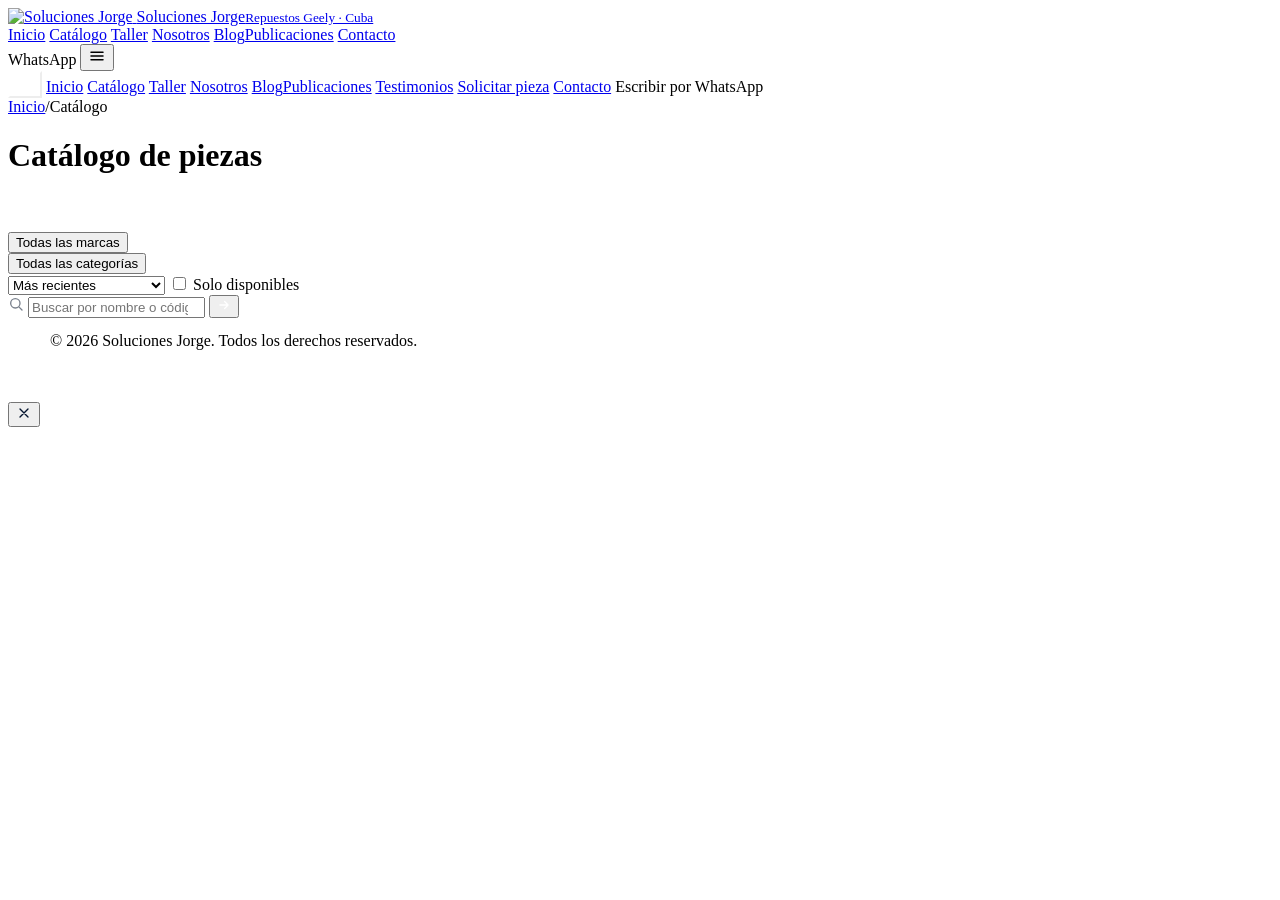
==== public/catalogo.html @ a270cb55 "Update catalogo.html" ====
<!doctype html>
<html lang="es">
<head>
<meta charset="utf-8">
<meta name="viewport" content="width=device-width, initial-scale=1, viewport-fit=cover">
<title>Catálogo de repuestos Geely en La Habana | Soluciones Jorge</title>
<meta name="description" content="Catálogo de piezas y repuestos Geely en La Habana, Cuba para CK, GC6, MK, FC y Emgrand 718. Consulta disponibilidad y solicita tu pieza en Soluciones Jorge.">
<link rel="icon" href="/img/favicon-32.png">
<link rel="apple-touch-icon" href="/img/logo-180.png">
<link rel="stylesheet" href="/css/styles.css">
</head>
<body>

<nav class="navbar">
  <div class="navbar-inner">
    <a href="/" class="brand">
      <img src="/img/logo.png" alt="Soluciones Jorge">
      <span class="brand-text">Soluciones Jorge<small>Repuestos Geely · Cuba</small></span>
    </a>
    <div class="nav-links">
      <a href="/">Inicio</a>
      <a href="/catalogo.html" class="active">Catálogo</a>
      <a href="/taller.html">Taller</a>
      <a href="/nosotros.html">Nosotros</a>
      <a href="/blog">Blog</a><a href="/publicaciones.html">Publicaciones</a>
      <a href="/#contacto">Contacto</a>
    </div>
    <div class="nav-actions">
      <a data-sj-link="whatsapp" class="btn btn-primary btn-sm">WhatsApp</a>
      <button class="icon-btn hamburger" aria-label="Abrir menú" id="hamburger-btn">
        <svg width="18" height="18" viewBox="0 0 24 24" fill="none"><path d="M4 7h16M4 12h16M4 17h16" stroke="currentColor" stroke-width="2" stroke-linecap="round"/></svg>
      </button>
    </div>
  </div>
</nav>

<div class="mobile-nav" id="mobile-nav">
  <button class="icon-btn close-mobile" aria-label="Cerrar menú" style="background:rgba(255,255,255,0.1);color:#fff;border-color:rgba(255,255,255,0.2)">
    <svg width="18" height="18" viewBox="0 0 24 24" fill="none"><path d="M6 6l12 12M18 6L6 18" stroke="currentColor" stroke-width="2" stroke-linecap="round"/></svg>
  </button>
  <a href="/">Inicio</a>
  <a href="/catalogo.html">Catálogo</a>
  <a href="/taller.html">Taller</a>
  <a href="/nosotros.html">Nosotros</a>
  <a href="/blog">Blog</a><a href="/publicaciones.html">Publicaciones</a>
  <a href="/testimonios.html">Testimonios</a>
  <a href="/solicitar-pieza.html">Solicitar pieza</a>
  <a href="/#contacto">Contacto</a>
  <a data-sj-link="whatsapp" class="btn btn-primary" style="margin-top:10px">Escribir por WhatsApp</a>
</div>

<header class="catalog-hero">
  <div class="container">
    <div class="breadcrumb"><a href="/">Inicio</a><span>/</span><span>Catálogo</span></div>
    <h1 id="catalog-title">Catálogo de piezas</h1>
    <p style="color:rgba(255,255,255,0.72);max-width:560px;margin:0">Filtra por marca, modelo y categoría, o usa el buscador para encontrar exactamente lo que necesitas.</p>
  </div>
</header>

<div class="catalog-toolbar">
  <div class="catalog-toolbar-inner" style="flex-direction:column;align-items:stretch;gap:12px">
    <div class="brand-tabs" id="brand-tabs">
      <button class="brand-tab active" data-brand="">Todas las marcas</button>
      <!-- marcas se insertan aquí -->
    </div>
    <div class="filter-row">
      <div class="chip-scroll" id="chip-scroll" style="flex:1">
        <button class="chip active" data-category="">Todas las categorías</button>
        <!-- categorías se insertan aquí -->
      </div>
      <select class="filter-select" id="model-select" style="display:none">
        <option value="">Todos los modelos</option>
      </select>
      <select class="filter-select" id="sort-select">
        <option value="newest">Más recientes</option>
        <option value="price_asc">Precio: menor a mayor</option>
        <option value="price_desc">Precio: mayor a menor</option>
      </select>
      <label class="filter-checkbox"><input type="checkbox" id="instock-check"> Solo disponibles</label>
      <form class="search-inline" id="search-form">
        <svg width="16" height="16" viewBox="0 0 24 24" fill="none" style="flex-shrink:0;color:#79808c"><circle cx="11" cy="11" r="7" stroke="currentColor" stroke-width="2"/><path d="M21 21l-4.3-4.3" stroke="currentColor" stroke-width="2" stroke-linecap="round"/></svg>
        <input type="search" id="search-input" placeholder="Buscar por nombre o código...">
        <button type="submit" aria-label="Buscar">
          <svg width="14" height="14" viewBox="0 0 24 24" fill="none"><path d="M5 12h14M13 6l6 6-6 6" stroke="#fff" stroke-width="2.2" stroke-linecap="round" stroke-linejoin="round"/></svg>
        </button>
      </form>
    </div>
  </div>
</div>

<main class="catalog-body">
  <div class="container">
    <div class="products-grid" id="products-grid"></div>
    <div class="empty-state" id="empty-state" style="display:none">
      <div class="icon">🔍</div>
      <h3>No encontramos piezas</h3>
      <p>Prueba con otra palabra o pregúntanos directamente por WhatsApp, seguro te ayudamos.</p>
      <a data-sj-link="whatsapp" class="btn btn-primary" style="margin-top:18px">Preguntar por WhatsApp</a>
    </div>
  </div>
</main>

<footer>
  <div class="footer-bottom" style="max-width:1180px;margin:0 auto;padding-top:14px">
    <span>© <span id="year"></span> Soluciones Jorge. Todos los derechos reservados.</span>
    <div class="footer-socials">
      <a data-sj-link="facebook" aria-label="Facebook"><svg width="16" height="16" viewBox="0 0 24 24" fill="#fff"><path d="M22 12a10 10 0 10-11.6 9.9v-7H7.9V12h2.5V9.8c0-2.5 1.5-3.9 3.8-3.9 1.1 0 2.2.2 2.2.2v2.4h-1.3c-1.2 0-1.6.8-1.6 1.6V12h2.8l-.4 2.9h-2.4v7A10 10 0 0022 12z"/></svg></a>
      <a data-sj-link="instagram" aria-label="Instagram"><svg width="16" height="16" viewBox="0 0 24 24" fill="#fff"><path d="M12 2.2c3.2 0 3.6 0 4.9.1 1.2.1 2 .3 2.4.5.6.2 1 .5 1.5 1 .4.4.7.9 1 1.5.2.4.4 1.2.5 2.4.1 1.3.1 1.7.1 4.9s0 3.6-.1 4.9c-.1 1.2-.3 2-.5 2.4-.2.6-.5 1-1 1.5-.4.4-.9.7-1.5 1-.4.2-1.2.4-2.4.5-1.3.1-1.7.1-4.9.1s-3.6 0-4.9-.1c-1.2-.1-2-.3-2.4-.5-.6-.2-1-.5-1.5-1-.4-.4-.7-.9-1-1.5-.2-.4-.4-1.2-.5-2.4C2.2 15.6 2.2 15.2 2.2 12s0-3.6.1-4.9c.1-1.2.3-2 .5-2.4.2-.6.5-1 1-1.5.4-.4.9-.7 1.5-1 .4-.2 1.2-.4 2.4-.5C8.4 2.2 8.8 2.2 12 2.2z"/></svg></a>
      <a data-sj-link="whatsapp" aria-label="WhatsApp"><svg width="16" height="16" viewBox="0 0 24 24" fill="#fff"><path d="M12 2C6.5 2 2 6.5 2 12c0 1.9.5 3.7 1.5 5.3L2 22l4.8-1.5A9.9 9.9 0 0012 22c5.5 0 10-4.5 10-10S17.5 2 12 2z"/></svg></a>
    </div>
  </div>
</footer>

<a class="float-whatsapp" data-sj-link="whatsapp" aria-label="Escribir por WhatsApp" title="Escribir por WhatsApp">
  <svg width="28" height="28" viewBox="0 0 24 24" fill="#fff"><path d="M17.5 14.4c-.3-.1-1.7-.8-2-1-.3-.1-.5-.1-.6.1-.2.3-.7 1-.9 1.1-.2.2-.3.2-.6.1-.3-.1-1.2-.4-2.3-1.4-.9-.8-1.4-1.7-1.6-2-.2-.3 0-.5.1-.6.1-.1.3-.3.4-.5.1-.1.2-.3.2-.4.1-.2 0-.4 0-.5C10.1 9 9.6 7.8 9.4 7.3c-.2-.4-.4-.4-.6-.4h-.5c-.2 0-.5.1-.7.3-.2.3-.9.9-.9 2.2s1 2.6 1.1 2.7c.1.2 1.9 3 4.7 4.1.7.3 1.2.4 1.6.6.7.2 1.3.2 1.8.1.6-.1 1.7-.7 1.9-1.3.2-.7.2-1.2.2-1.3-.1-.2-.3-.2-.6-.4z"/><path d="M12 2C6.5 2 2 6.5 2 12c0 1.9.5 3.7 1.5 5.3L2 22l4.8-1.5A9.9 9.9 0 0012 22c5.5 0 10-4.5 10-10S17.5 2 12 2zm0 18c-1.7 0-3.3-.5-4.7-1.3l-.3-.2-3.2 1 1-3.1-.2-.3A7.9 7.9 0 014 12c0-4.4 3.6-8 8-8s8 3.6 8 8-3.6 8-8 8z"/></svg>
</a>

<div class="modal-overlay" id="product-modal">
  <div class="modal-card">
    <button class="modal-close" id="modal-close" aria-label="Cerrar">
      <svg width="16" height="16" viewBox="0 0 24 24" fill="none"><path d="M6 6l12 12M18 6L6 18" stroke="#04142e" stroke-width="2" stroke-linecap="round"/></svg>
    </button>
    <div class="modal-media" id="modal-media"></div>
    <div class="modal-info" id="modal-info"></div>
  </div>
</div>

<script src="/js/config.js"></script>
<script src="/js/main.js"></script>
<script src="/js/catalog.js"></script>
<script>document.getElementById('year').textContent = new Date().getFullYear();</script>
</body>
</html>
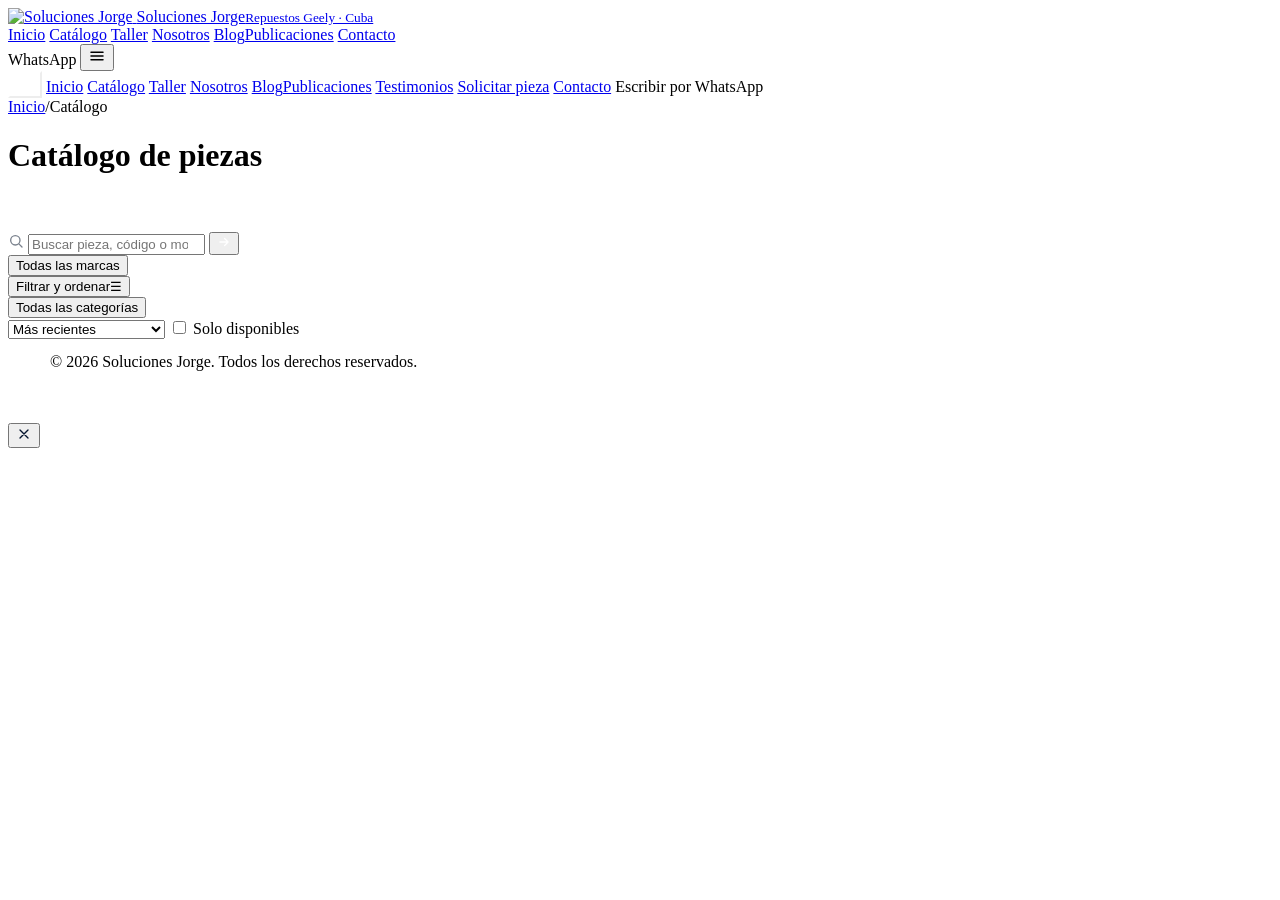
==== commit 3ca825ee: "Mejora el catálogo móvil Compacta filtros y búsqueda para mostrar los productos más rápido en teléfo" ====
--- a/public/catalogo.html
+++ b/public/catalogo.html
@@ -8,8 +8,9 @@
 <link rel="icon" href="/img/favicon-32.png">
 <link rel="apple-touch-icon" href="/img/logo-180.png">
 <link rel="stylesheet" href="/css/styles.css">
+<link rel="canonical" href="https://www.solucionesjorge.com/catalogo.html">
 </head>
-<body>
+ <body>
 
 <nav class="navbar">
   <div class="navbar-inner">
@@ -58,12 +59,22 @@
 </header>
 
 <div class="catalog-toolbar">
-  <div class="catalog-toolbar-inner" style="flex-direction:column;align-items:stretch;gap:12px">
+  <div class="catalog-toolbar-inner catalog-toolbar-stack">
+    <form class="search-inline catalog-search" id="search-form">
+      <svg width="16" height="16" viewBox="0 0 24 24" fill="none" style="flex-shrink:0;color:#79808c"><circle cx="11" cy="11" r="7" stroke="currentColor" stroke-width="2"/><path d="M21 21l-4.3-4.3" stroke="currentColor" stroke-width="2" stroke-linecap="round"/></svg>
+      <input type="search" id="search-input" placeholder="Buscar pieza, código o modelo...">
+      <button type="submit" aria-label="Buscar">
+        <svg width="14" height="14" viewBox="0 0 24 24" fill="none"><path d="M5 12h14M13 6l6 6-6 6" stroke="#fff" stroke-width="2.2" stroke-linecap="round" stroke-linejoin="round"/></svg>
+      </button>
+    </form>
     <div class="brand-tabs" id="brand-tabs">
       <button class="brand-tab active" data-brand="">Todas las marcas</button>
       <!-- marcas se insertan aquí -->
     </div>
-    <div class="filter-row">
+    <button class="mobile-filter-toggle" id="mobile-filter-toggle" type="button" aria-expanded="false" aria-controls="catalog-filters">
+      <span>Filtrar y ordenar</span><span aria-hidden="true">☰</span>
+    </button>
+    <div class="filter-row catalog-filters" id="catalog-filters">
       <div class="chip-scroll" id="chip-scroll" style="flex:1">
         <button class="chip active" data-category="">Todas las categorías</button>
         <!-- categorías se insertan aquí -->
@@ -77,13 +88,6 @@
         <option value="price_desc">Precio: mayor a menor</option>
       </select>
       <label class="filter-checkbox"><input type="checkbox" id="instock-check"> Solo disponibles</label>
-      <form class="search-inline" id="search-form">
-        <svg width="16" height="16" viewBox="0 0 24 24" fill="none" style="flex-shrink:0;color:#79808c"><circle cx="11" cy="11" r="7" stroke="currentColor" stroke-width="2"/><path d="M21 21l-4.3-4.3" stroke="currentColor" stroke-width="2" stroke-linecap="round"/></svg>
-        <input type="search" id="search-input" placeholder="Buscar por nombre o código...">
-        <button type="submit" aria-label="Buscar">
-          <svg width="14" height="14" viewBox="0 0 24 24" fill="none"><path d="M5 12h14M13 6l6 6-6 6" stroke="#fff" stroke-width="2.2" stroke-linecap="round" stroke-linejoin="round"/></svg>
-        </button>
-      </form>
     </div>
   </div>
 </div>
